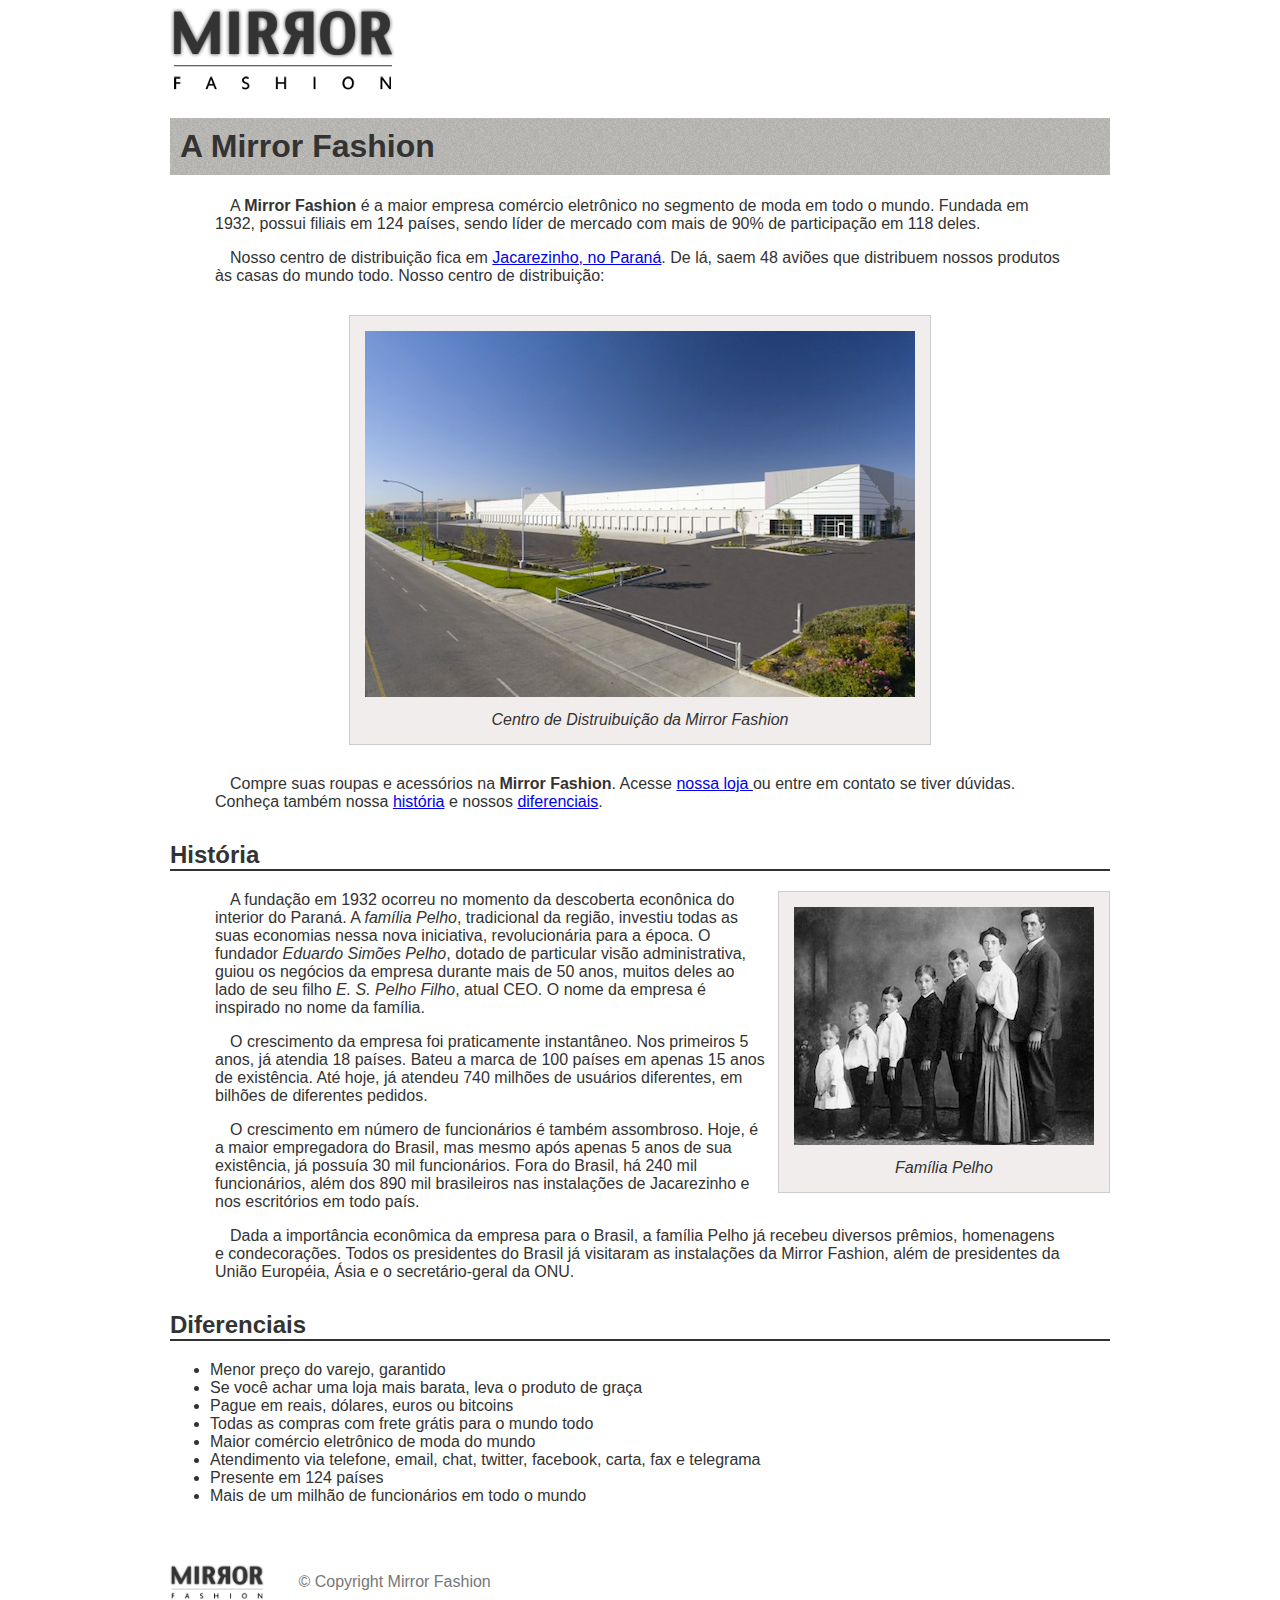
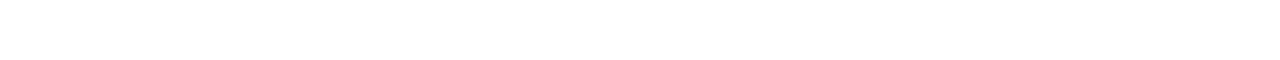
==== sobre.html @ 16ec89a5 "Primeiro Commit" ====
<!DOCTYPE html>
<html>
<head>
	<title>Sobre a Mirror Fashion</title>
	<meta charset="utf-8">
	<!--[if lt IE 9]>
<script src="//html5shiv.googlecode.com/svn/trunk/html5.js"></script>
<![endif]-->

</head>
<body>
<link rel="stylesheet" href="css/sobre.css">
<img src="img/logo.png">

<h1>A Mirror Fashion</h1>

<p>A <strong>Mirror Fashion</strong> é a maior empresa comércio eletrônico no segmento de moda em todo o mundo. 
Fundada em 1932, possui filiais em 124 países, sendo líder de mercado com mais de 90% de 
participação em 118 deles.</p>

<p>Nosso centro de distribuição fica em <a href="https://maps.google.com.br/?q=Jacarezinho">Jacarezinho, no Paraná</a>. De lá, saem 48 aviões que 
distribuem nossos produtos às casas do mundo todo. Nosso centro de distribuição:</p>

<figure id="centro-distribuicao">
<img src="img/centro-distribuicao.png">
<figcaption>Centro de Distruibuição da Mirror Fashion</figcaption>
</figure>

<p>Compre suas roupas e acessórios na <strong>Mirror Fashion</strong>. Acesse <a href="index.html"> nossa loja </a> ou entre em contato 
se tiver dúvidas. Conheça também nossa <a href="#historia">história</a> e nossos <a href="#diferenciais"> diferenciais</a>.</p>



<h2 id="historia">História</h2>

<figure id="familia-pelho">
<img src="img/familia-pelho.jpg">
<figcaption>Família Pelho</figcaption>
</figure>

<p>A fundação em 1932 ocorreu no momento da descoberta econônica do interior do Paraná. A 
<em>família Pelho</em>, tradicional da região, investiu todas as suas economias nessa nova iniciativa, 
revolucionária para a época. O fundador <em>Eduardo Simões Pelho</em>, dotado de particular visão 
administrativa, guiou os negócios da empresa durante mais de 50 anos, muitos deles ao lado 
de seu filho <em>E. S. Pelho Filho</em>, atual CEO. O nome da empresa é inspirado no nome da família.</p>

<p>O crescimento da empresa foi praticamente instantâneo. Nos primeiros 5 anos, já atendia 18 países. 
Bateu a marca de 100 países em apenas 15 anos de existência. Até hoje, já atendeu 740 milhões 
de usuários diferentes, em bilhões de diferentes pedidos.</p>

<p>O crescimento em número de funcionários é também assombroso. Hoje, é a maior empregadora do 
Brasil, mas mesmo após apenas 5 anos de sua existência, já possuía 30 mil funcionários. Fora do 
Brasil, há 240 mil funcionários, além dos 890 mil brasileiros nas instalações de Jacarezinho e 
nos escritórios em todo país.</p>

<p>Dada a importância econômica da empresa para o Brasil, a família Pelho já recebeu diversos prêmios, 
homenagens e condecorações. Todos os presidentes do Brasil já visitaram as instalações da Mirror 
Fashion, além de presidentes da União Européia, Ásia e o secretário-geral da ONU.</p>

<h2 id="diferenciais">Diferenciais</h2>

<ul>
<li>Menor preço do varejo, garantido</li>
<li>Se você achar uma loja mais barata, leva o produto de graça</li>
<li>Pague em reais, dólares, euros ou bitcoins</li>
<li>Todas as compras com frete grátis para o mundo todo</li>
<li>Maior comércio eletrônico de moda do mundo</li>
<li>Atendimento via telefone, email, chat, twitter, facebook, carta, fax e telegrama</li>
<li>Presente em 124 países</li>
<li>Mais de um milhão de funcionários em todo o mundo</li>
</ul>

<div id="rodape">
<img src="img/logo.png">
&copy; Copyright Mirror Fashion
</div>

</body>
</html>
---- css/sobre.css ----
body {
	color: #333333;
	font-family: "Lucida Sans Unicode", "Lucida Grande", sans-serif;
	margin-left: auto;
    margin-right: auto;
    width: 940px;

}

h1 {
	background-image: url(../img/sobre-background.jpg);
	padding: 10px;
}

h2 {
	border-bottom: 2px solid #333333;
	margin-top: 30px;
}

p{
    padding: 0 45px;
    text-indent: 15px;
}

figure {
background-color: #F2EDED;
border: 1px solid #ccc;
text-align: center;
padding: 15px;
margin: 30px;
}

figcaption {
font-style: italic;
margin-top: 10px;
}

#centro-distribuicao {
margin-left: auto;
margin-right: auto;
width: 550px;
}

#rodape {
color: #777;
margin: 30px 0;
padding: 30px 0;
}
#rodape img {
margin-right: 30px;
vertical-align: middle;
width: 94px;
}

#familia-pelho {
float: right;
margin: 0 0 10px 10px;
}
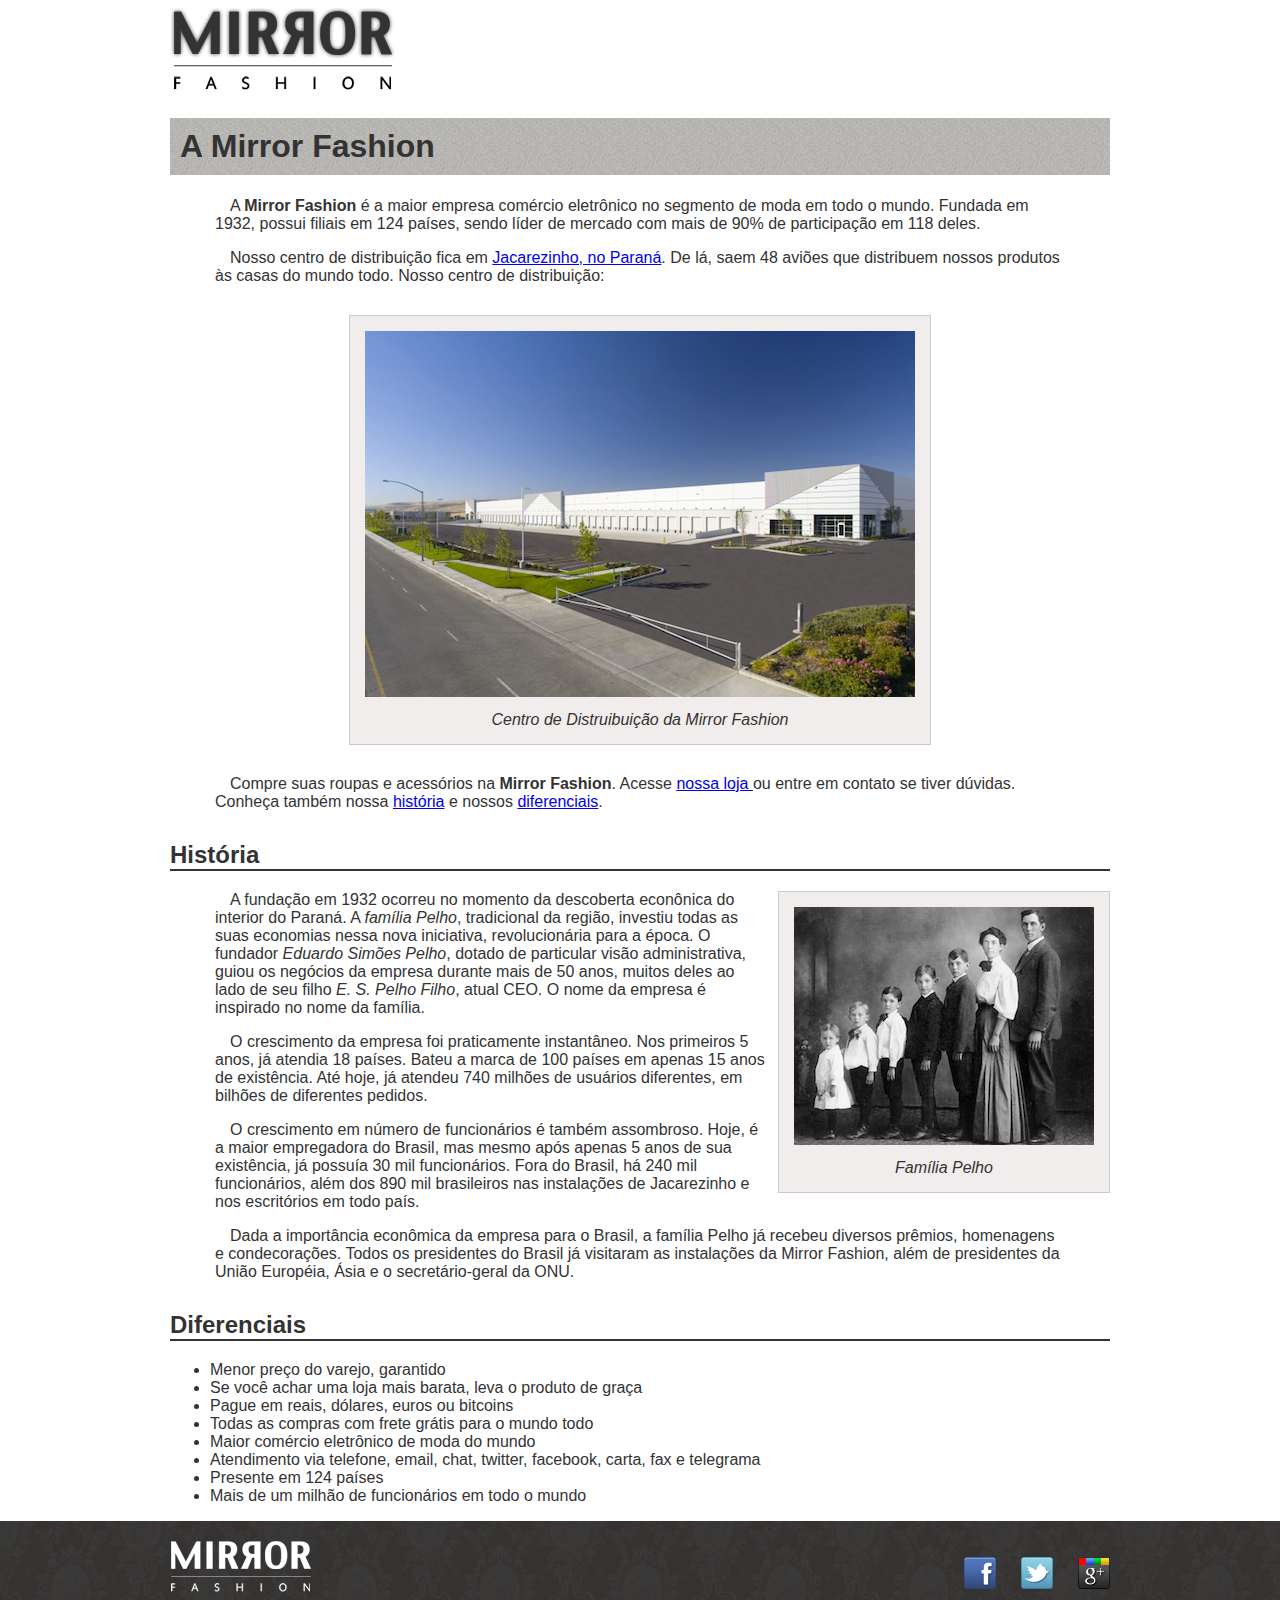
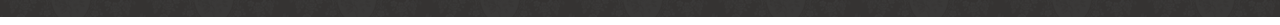
==== commit b5bd6366: "Adiciona Rodapé no sobre.html e altera estilo do código" ====
--- a/sobre.html
+++ b/sobre.html
@@ -1,79 +1,92 @@
 <!DOCTYPE html>
 <html>
 <head>
-	<title>Sobre a Mirror Fashion</title>
-	<meta charset="utf-8">
-	<!--[if lt IE 9]>
+  <title>Sobre a Mirror Fashion</title>
+  <meta charset="utf-8">
+  <!--[if lt IE 9]>
 <script src="//html5shiv.googlecode.com/svn/trunk/html5.js"></script>
 <![endif]-->
 
+  <link rel="stylesheet" href="css/sobre.css">
+
 </head>
 <body>
-<link rel="stylesheet" href="css/sobre.css">
-<img src="img/logo.png">
 
-<h1>A Mirror Fashion</h1>
+<div class="container">
 
-<p>A <strong>Mirror Fashion</strong> é a maior empresa comércio eletrônico no segmento de moda em todo o mundo. 
-Fundada em 1932, possui filiais em 124 países, sendo líder de mercado com mais de 90% de 
-participação em 118 deles.</p>
+  <img src="img/logo.png">
 
-<p>Nosso centro de distribuição fica em <a href="https://maps.google.com.br/?q=Jacarezinho">Jacarezinho, no Paraná</a>. De lá, saem 48 aviões que 
-distribuem nossos produtos às casas do mundo todo. Nosso centro de distribuição:</p>
+  <h1>A Mirror Fashion</h1>
 
-<figure id="centro-distribuicao">
-<img src="img/centro-distribuicao.png">
-<figcaption>Centro de Distruibuição da Mirror Fashion</figcaption>
-</figure>
+  <p>A <strong>Mirror Fashion</strong> é a maior empresa comércio eletrônico no segmento de moda em todo o mundo.
+  Fundada em 1932, possui filiais em 124 países, sendo líder de mercado com mais de 90% de
+  participação em 118 deles.</p>
 
-<p>Compre suas roupas e acessórios na <strong>Mirror Fashion</strong>. Acesse <a href="index.html"> nossa loja </a> ou entre em contato 
-se tiver dúvidas. Conheça também nossa <a href="#historia">história</a> e nossos <a href="#diferenciais"> diferenciais</a>.</p>
+  <p>Nosso centro de distribuição fica em <a href="https://maps.google.com.br/?q=Jacarezinho">Jacarezinho, no Paraná</a>. De lá, saem 48 aviões que
+  distribuem nossos produtos às casas do mundo todo. Nosso centro de distribuição:</p>
+
+  <figure id="centro-distribuicao">
+    <img src="img/centro-distribuicao.png">
+    <figcaption>Centro de Distruibuição da Mirror Fashion</figcaption>
+  </figure>
+
+  <p>Compre suas roupas e acessórios na <strong>Mirror Fashion</strong>. Acesse <a href="index.html"> nossa loja </a> ou entre em contato
+  se tiver dúvidas. Conheça também nossa <a href="#historia">história</a> e nossos <a href="#diferenciais"> diferenciais</a>.</p>
 
 
 
-<h2 id="historia">História</h2>
+  <h2 id="historia">História</h2>
 
-<figure id="familia-pelho">
-<img src="img/familia-pelho.jpg">
-<figcaption>Família Pelho</figcaption>
-</figure>
+  <figure id="familia-pelho">
+    <img src="img/familia-pelho.jpg">
+    <figcaption>Família Pelho</figcaption>
+  </figure>
 
-<p>A fundação em 1932 ocorreu no momento da descoberta econônica do interior do Paraná. A 
-<em>família Pelho</em>, tradicional da região, investiu todas as suas economias nessa nova iniciativa, 
-revolucionária para a época. O fundador <em>Eduardo Simões Pelho</em>, dotado de particular visão 
-administrativa, guiou os negócios da empresa durante mais de 50 anos, muitos deles ao lado 
-de seu filho <em>E. S. Pelho Filho</em>, atual CEO. O nome da empresa é inspirado no nome da família.</p>
+  <p>A fundação em 1932 ocorreu no momento da descoberta econônica do interior do Paraná. A
+  <em>família Pelho</em>, tradicional da região, investiu todas as suas economias nessa nova iniciativa,
+  revolucionária para a época. O fundador <em>Eduardo Simões Pelho</em>, dotado de particular visão
+  administrativa, guiou os negócios da empresa durante mais de 50 anos, muitos deles ao lado
+  de seu filho <em>E. S. Pelho Filho</em>, atual CEO. O nome da empresa é inspirado no nome da família.</p>
 
-<p>O crescimento da empresa foi praticamente instantâneo. Nos primeiros 5 anos, já atendia 18 países. 
-Bateu a marca de 100 países em apenas 15 anos de existência. Até hoje, já atendeu 740 milhões 
-de usuários diferentes, em bilhões de diferentes pedidos.</p>
+  <p>O crescimento da empresa foi praticamente instantâneo. Nos primeiros 5 anos, já atendia 18 países.
+  Bateu a marca de 100 países em apenas 15 anos de existência. Até hoje, já atendeu 740 milhões
+  de usuários diferentes, em bilhões de diferentes pedidos.</p>
 
-<p>O crescimento em número de funcionários é também assombroso. Hoje, é a maior empregadora do 
-Brasil, mas mesmo após apenas 5 anos de sua existência, já possuía 30 mil funcionários. Fora do 
-Brasil, há 240 mil funcionários, além dos 890 mil brasileiros nas instalações de Jacarezinho e 
-nos escritórios em todo país.</p>
+  <p>O crescimento em número de funcionários é também assombroso. Hoje, é a maior empregadora do
+  Brasil, mas mesmo após apenas 5 anos de sua existência, já possuía 30 mil funcionários. Fora do
+  Brasil, há 240 mil funcionários, além dos 890 mil brasileiros nas instalações de Jacarezinho e
+  nos escritórios em todo país.</p>
 
-<p>Dada a importância econômica da empresa para o Brasil, a família Pelho já recebeu diversos prêmios, 
-homenagens e condecorações. Todos os presidentes do Brasil já visitaram as instalações da Mirror 
-Fashion, além de presidentes da União Européia, Ásia e o secretário-geral da ONU.</p>
+  <p>Dada a importância econômica da empresa para o Brasil, a família Pelho já recebeu diversos prêmios,
+  homenagens e condecorações. Todos os presidentes do Brasil já visitaram as instalações da Mirror
+  Fashion, além de presidentes da União Européia, Ásia e o secretário-geral da ONU.</p>
 
-<h2 id="diferenciais">Diferenciais</h2>
+  <h2 id="diferenciais">Diferenciais</h2>
 
-<ul>
-<li>Menor preço do varejo, garantido</li>
-<li>Se você achar uma loja mais barata, leva o produto de graça</li>
-<li>Pague em reais, dólares, euros ou bitcoins</li>
-<li>Todas as compras com frete grátis para o mundo todo</li>
-<li>Maior comércio eletrônico de moda do mundo</li>
-<li>Atendimento via telefone, email, chat, twitter, facebook, carta, fax e telegrama</li>
-<li>Presente em 124 países</li>
-<li>Mais de um milhão de funcionários em todo o mundo</li>
-</ul>
+  <ul>
+    <li>Menor preço do varejo, garantido</li>
+    <li>Se você achar uma loja mais barata, leva o produto de graça</li>
+    <li>Pague em reais, dólares, euros ou bitcoins</li>
+    <li>Todas as compras com frete grátis para o mundo todo</li>
+    <li>Maior comércio eletrônico de moda do mundo</li>
+    <li>Atendimento via telefone, email, chat, twitter, facebook, carta, fax e telegrama</li>
+    <li>Presente em 124 países</li>
+    <li>Mais de um milhão de funcionários em todo o mundo</li>
+  </ul>
+</body>
 
-<div id="rodape">
-<img src="img/logo.png">
-&copy; Copyright Mirror Fashion
 </div>
+
+  <footer>
+    <div class="container">
+      <img src="img/logo-rodape.png" alt="Logo Mirror Fashion">
+      <ul class="social">
+        <li><a href="http://facebook.com/mirrorfashion">Facebook</a></li>
+        <li><a href="http://twitter.com/mirrorfashion">Twitter</a></li>
+        <li><a href="http://plus.google.com/mirrorfashion">Google+</a></li>
+      </ul>
+    </div>
+  </footer>
 
 </body>
 </html>--- a/css/sobre.css
+++ b/css/sobre.css
@@ -1,71 +1,96 @@
 body {
-	color: #333333;
-	font-family: "Lucida Sans Unicode", "Lucida Grande", sans-serif;
-	margin-left: auto;
-    margin-right: auto;
-    width: 940px;
+  color: #333333;
+  font-family: "Lucida Sans Unicode", "Lucida Grande", sans-serif;
+  margin-left: auto;
+  margin-right: auto;
+}
 
+.container {
+  width: 940px;
+  margin: 0 auto;
 }
 
 h1 {
-	background-image: url(../img/sobre-background.jpg);
-	padding: 10px;
+  background-image: url(../img/sobre-background.jpg);
+  padding: 10px;
 }
 
 h2 {
-	border-bottom: 2px solid #333333;
-	margin-top: 30px;
+  border-bottom: 2px solid #333333;
+  margin-top: 30px;
 }
 
 p{
-    padding: 0 45px;
-    text-indent: 15px;
+  padding: 0 45px;
+  text-indent: 15px;
 }
 
 figure {
-background-color: #F2EDED;
-border: 1px solid #ccc;
-text-align: center;
-padding: 15px;
-margin: 30px;
+  background-color: #F2EDED;
+  border: 1px solid #ccc;
+  text-align: center;
+  padding: 15px;
+  margin: 30px;
 }
 
 figcaption {
-font-style: italic;
-margin-top: 10px;
+  font-style: italic;
+  margin-top: 10px;
 }
 
 #centro-distribuicao {
-margin-left: auto;
-margin-right: auto;
-width: 550px;
-}
-
-#rodape {
-color: #777;
-margin: 30px 0;
-padding: 30px 0;
-}
-#rodape img {
-margin-right: 30px;
-vertical-align: middle;
-width: 94px;
-}
-
-#familia-pelho {
-float: right;
-margin: 0 0 10px 10px;
+  margin-left: auto;
+  margin-right: auto;
+  width: 550px;
 }
 
 
+#familia-pelho {
+  float: right;
+  margin: 0 0 10px 10px;
+}
 
+/* começo de rodapé */
 
+ footer {
+  background-image: url(../img/fundo-rodape.png);
+}
+.social a {
+  /* tamanho da imagem */
+  height: 32px;
+  width: 32px;
+  /* image replacement */
+  display: block;
+  text-indent: -9999px;
+}
 
+.social a[href*="facebook.com"] {
+  background-image: url(../img/facebook.png);
+}
+.social a[href*="twitter.com"] {
+  background-image: url(../img/twitter.png);
+}
+.social a[href*="plus.google.com"] {
+  background-image: url(../img/googleplus.png);
+}
 
+footer {
+  clear: both;
+  padding: 20px 0;
+}
 
+footer .container {
+  position: relative;
+}
+.social {
+  position: absolute;
+  top: 0px;
+  right: 0;
+}
 
+.social li {
+  float: left;
+  margin-left: 25px;
+}
 
-
-
-
-
+/* fim rodapé */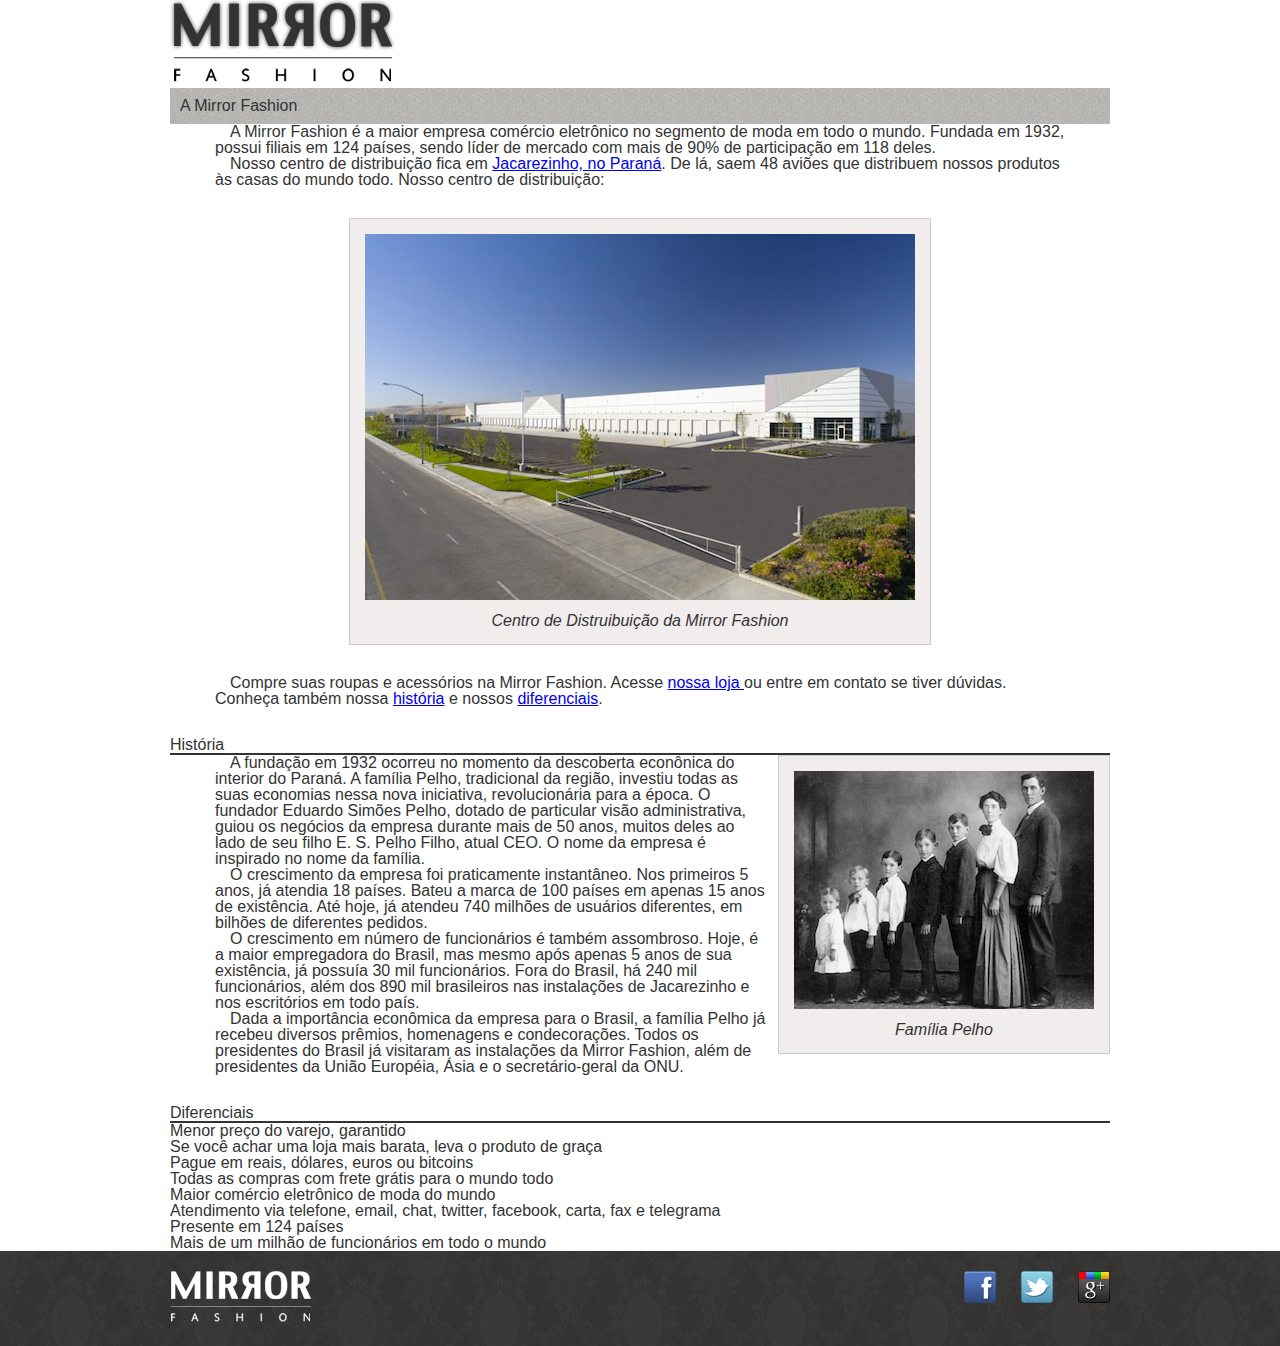
==== commit e50e0128: "Alinhamento icones sem os numeros magicos" ====
--- a/sobre.html
+++ b/sobre.html
@@ -7,13 +7,14 @@
 <script src="//html5shiv.googlecode.com/svn/trunk/html5.js"></script>
 <![endif]-->
 
+  <link rel="stylesheet" href="css/reset.css">
   <link rel="stylesheet" href="css/sobre.css">
 
 </head>
 <body>
 
 <div class="container">
-
+<article>
   <img src="img/logo.png">
 
   <h1>A Mirror Fashion</h1>
@@ -60,7 +61,9 @@
   <p>Dada a importância econômica da empresa para o Brasil, a família Pelho já recebeu diversos prêmios,
   homenagens e condecorações. Todos os presidentes do Brasil já visitaram as instalações da Mirror
   Fashion, além de presidentes da União Européia, Ásia e o secretário-geral da ONU.</p>
+</article>
 
+<section>
   <h2 id="diferenciais">Diferenciais</h2>
 
   <ul>
@@ -73,7 +76,7 @@
     <li>Presente em 124 países</li>
     <li>Mais de um milhão de funcionários em todo o mundo</li>
   </ul>
-</body>
+</section>
 
 </div>
 
--- a/css/sobre.css
+++ b/css/sobre.css
@@ -1,4 +1,4 @@
-body {
+body {	
   color: #333333;
   font-family: "Lucida Sans Unicode", "Lucida Grande", sans-serif;
   margin-left: auto;
@@ -82,10 +82,10 @@
 footer .container {
   position: relative;
 }
+
 .social {
-  position: absolute;
-  top: 0px;
-  right: 0;
+  position: relative;
+  float: right;
 }
 
 .social li {
@@ -93,4 +93,5 @@
   margin-left: 25px;
 }
 
+
 /* fim rodapé */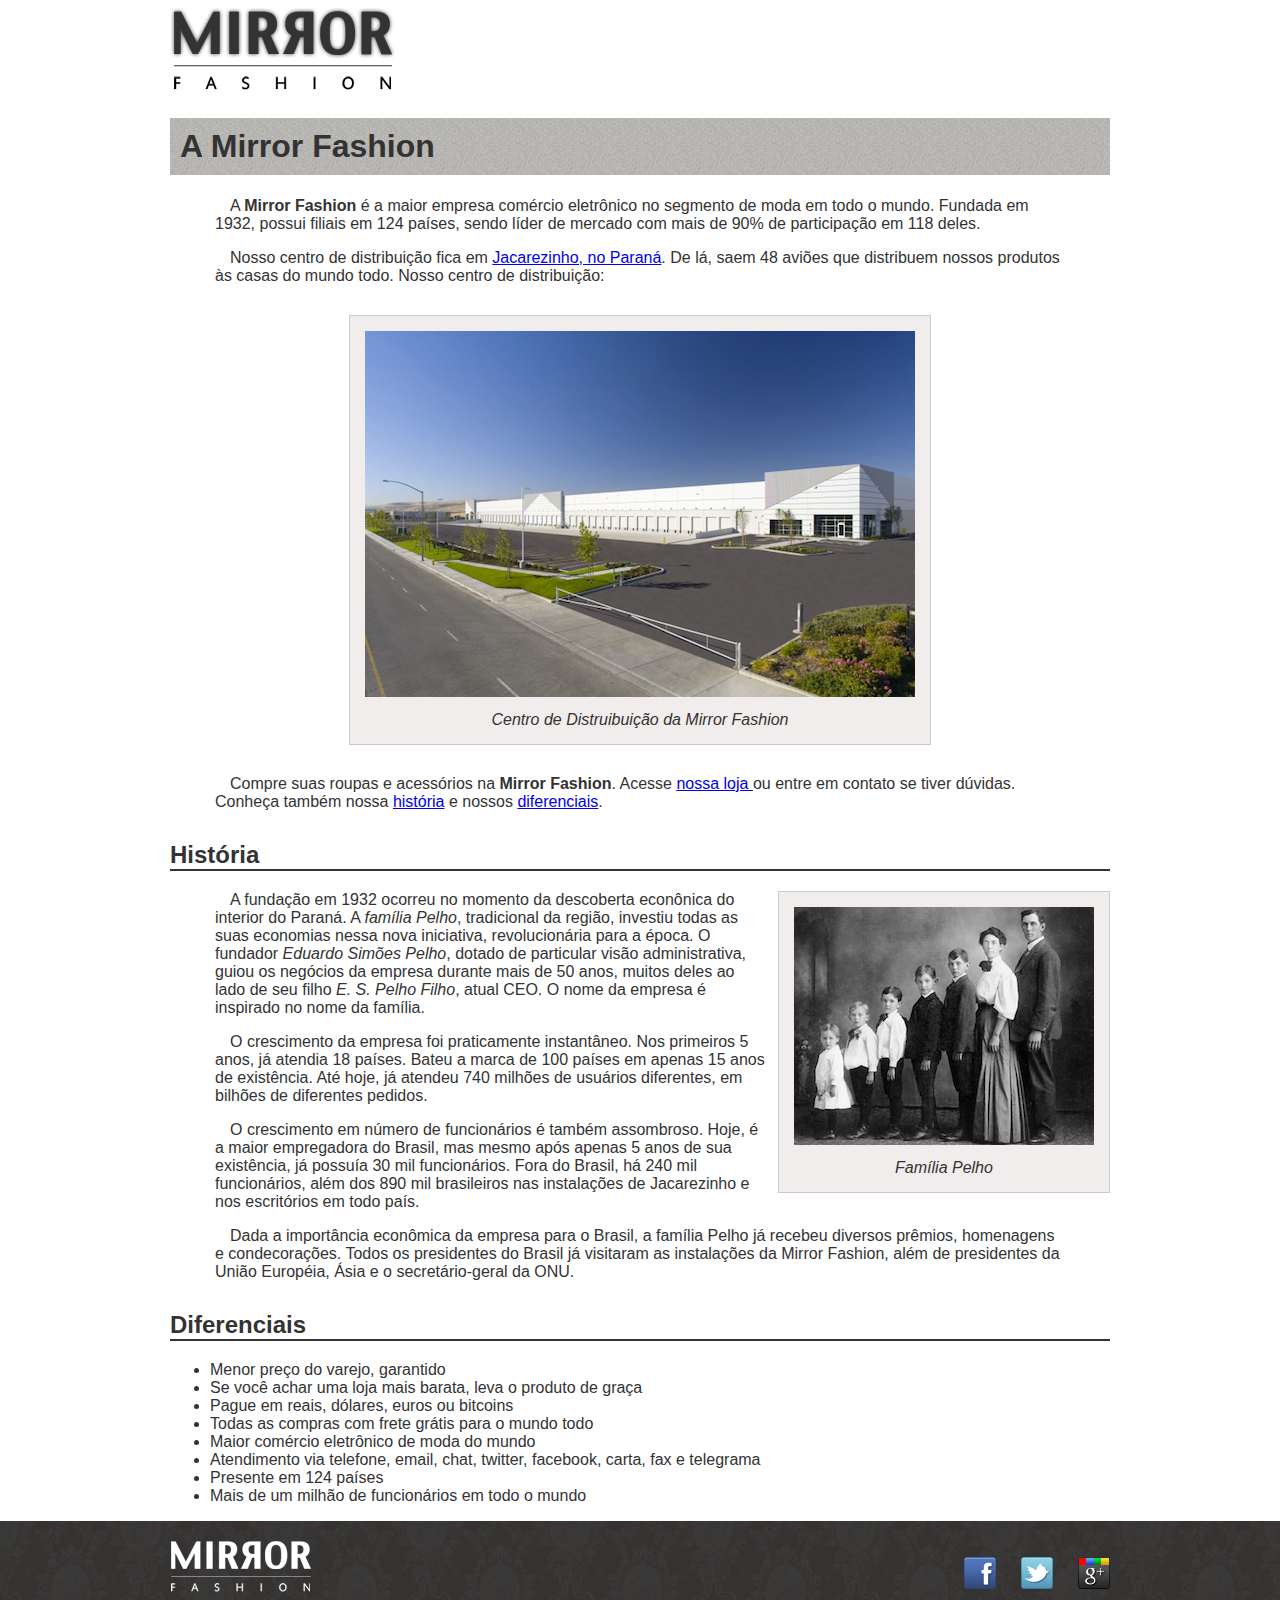
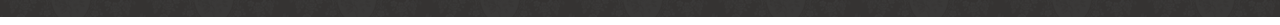
==== commit a6ef6b1a: "Retirada do reset no sobre.html" ====
--- a/sobre.html
+++ b/sobre.html
@@ -7,13 +7,13 @@
 <script src="//html5shiv.googlecode.com/svn/trunk/html5.js"></script>
 <![endif]-->
 
-  <link rel="stylesheet" href="css/reset.css">
   <link rel="stylesheet" href="css/sobre.css">
 
 </head>
 <body>
 
 <div class="container">
+
 <article>
   <img src="img/logo.png">
 
@@ -33,7 +33,6 @@
 
   <p>Compre suas roupas e acessórios na <strong>Mirror Fashion</strong>. Acesse <a href="index.html"> nossa loja </a> ou entre em contato
   se tiver dúvidas. Conheça também nossa <a href="#historia">história</a> e nossos <a href="#diferenciais"> diferenciais</a>.</p>
-
 
 
   <h2 id="historia">História</h2>
@@ -64,6 +63,7 @@
 </article>
 
 <section>
+
   <h2 id="diferenciais">Diferenciais</h2>
 
   <ul>
@@ -76,7 +76,9 @@
     <li>Presente em 124 países</li>
     <li>Mais de um milhão de funcionários em todo o mundo</li>
   </ul>
+
 </section>
+
 
 </div>
 
--- a/css/sobre.css
+++ b/css/sobre.css
@@ -93,5 +93,4 @@
   margin-left: 25px;
 }
 
-
 /* fim rodapé */